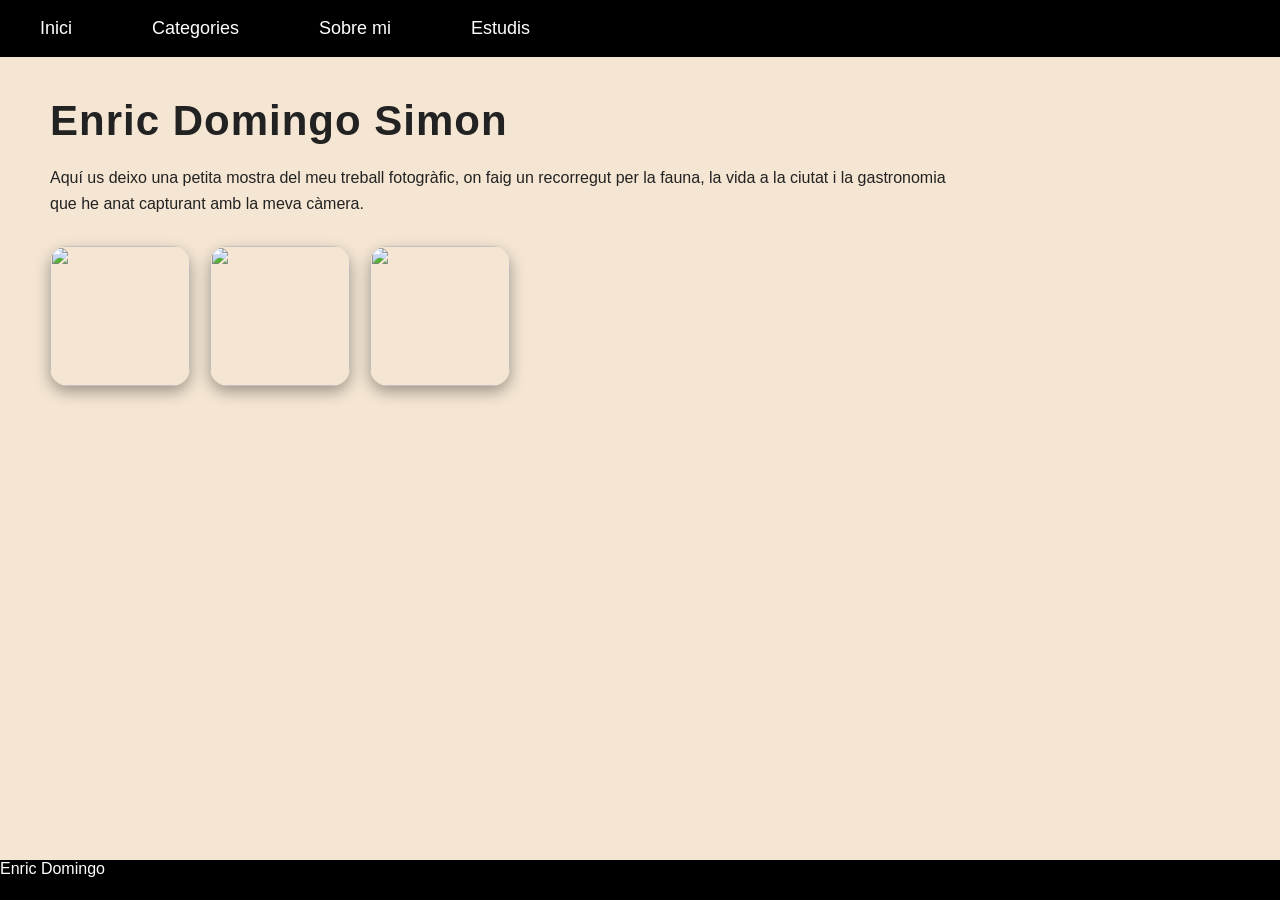
==== root/index.html @ df3d5e71 "Add files via upload" ====
<!DOCTYPE html>
<html lang="ca">

<head>
    <meta charset="UTF-8">
    <meta name="viewport" content="width=device-width, initial-scale=1.0">
    <title>Enric Domingo Simon </title>
    <link rel="stylesheet" href="./css/style.css">
</head>

<body>

    <header>
        <nav>
            <a href="/index.html">Inici</a>
            <a href="./pages/categories.html">Categories</a>
            <a href="./pages/Sobre-mi.html">Sobre mi</a>
            <a href="./pages/estudis.html">Estudis</a>
        </nav>
    </header>

    <main>
        <h1>Enric Domingo Simon </h1>

        <p>
            Aquí us deixo una petita mostra del meu treball fotogràfic, on faig un recorregut per la fauna, la vida a la
            ciutat i la gastronomia que he anat capturant amb la meva càmera.
        </p>

        <div class="galeria">
            <img
                src="https://fastly.picsum.photos/id/169/2500/1662.jpg?hmac=3DBeyQbiPxO88hBdhIuFPbvy2ff7cm9vmnq8lPIL9Ug">
            <img
                src="https://fastly.picsum.photos/id/142/4272/2848.jpg?hmac=z8IS_an6FQ8ijJOBd-wSVg1JTZbeIDG4TbjHwLQbs0I">
            <img
                src="https://fastly.picsum.photos/id/23/3887/4899.jpg?hmac=2fo1Y0AgEkeL2juaEBqKPbnEKm_5Mp0M2nuaVERE6eE">
        </div>
    </main>

    <footer>
         Enric Domingo
    </footer>

</body>

</html>
---- root/css/style.css ----
* {
  margin: 0;
  padding: 0;
  box-sizing: border-box;
}

body {
  font-family: Arial, Helvetica, sans-serif;
  background-color: #f5e6d3;
  color: #222;
  min-height: 100vh;
  display: flex;
  flex-direction: column;
}

header {
  background-color: #000;
  padding: 18px 40px;
}

nav {
  display: flex;
  justify-content: flex-start;
  gap: 80px;
}

nav a {
  color: white;
  text-decoration: none;
  font-size: 18px;
  font-weight: normal;
}

nav a:hover {
  text-decoration: underline;
}

main {
  flex: 1;
  padding: 40px 50px;
  max-width: 1200px;
}

h1 {
  font-size: 42px;
  font-weight: bold;
  margin-bottom: 20px;
  letter-spacing: 1px;
}

h2 {
  font-size: 28px;
  margin: 20px 0 15px 0;
}

p {
  font-size: 16px;
  line-height: 1.6;
  margin-bottom: 30px;
  max-width: 900px;
}

.galeria {
  display: flex;
  flex-wrap: wrap;
  gap: 20px;
  margin-bottom: 40px;
}

img {
  width: 140px;
  height: 140px;
  border-radius: 18px;
  overflow: hidden;
  box-shadow: 0 6px 15px rgba(0, 0, 0, 0.35);
  transition: transform 0.2s;
}

.foto:hover {
  transform: scale(1.05);
}

.cajas {
  display: flex;
  flex-wrap: wrap;
  gap: 25px;
  margin-top: 20px;
}

.caja {
  background-color: #e8e8e8;
  padding: 25px;
  border-radius: 18px;
  width: 280px;
  box-shadow: 0 6px 15px rgba(0, 0, 0, 0.25);
  font-size: 15px;
  line-height: 1.5;
}

footer {
  background-color: #000;
  height: 40px;
  margin-top: auto;
  color: white;
}

@media (max-width: 700px) {
  nav {
    gap: 30px;
  }
  
  main {
    padding: 25px 20px;
  }
  
  h1 {
    font-size: 32px;
  }
  
  .foto {
    width: 110px;
    height: 110px;
  }
  
  .caja {
    width: 100%;
  }
}
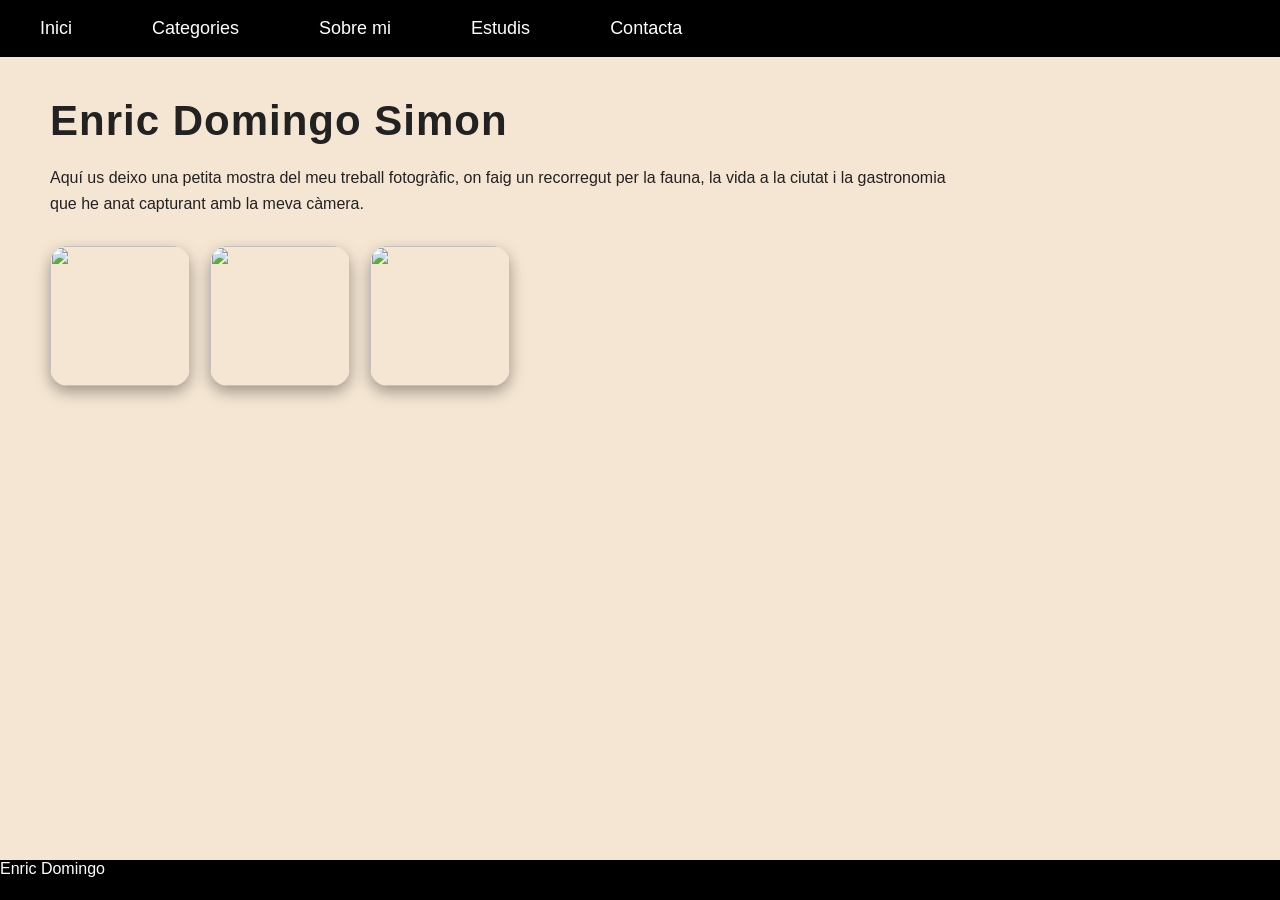
==== commit 34ffd2b7: "Add files via upload" ====
--- a/root/index.html
+++ b/root/index.html
@@ -14,8 +14,9 @@
         <nav>
             <a href="/index.html">Inici</a>
             <a href="./pages/categories.html">Categories</a>
-            <a href="./pages/Sobre-mi.html">Sobre mi</a>
+            <a href="./pages/sobre-mi.html">Sobre mi</a>
             <a href="./pages/estudis.html">Estudis</a>
+            <a href="./pages/contacta.html">Contacta</a>
         </nav>
     </header>
 
